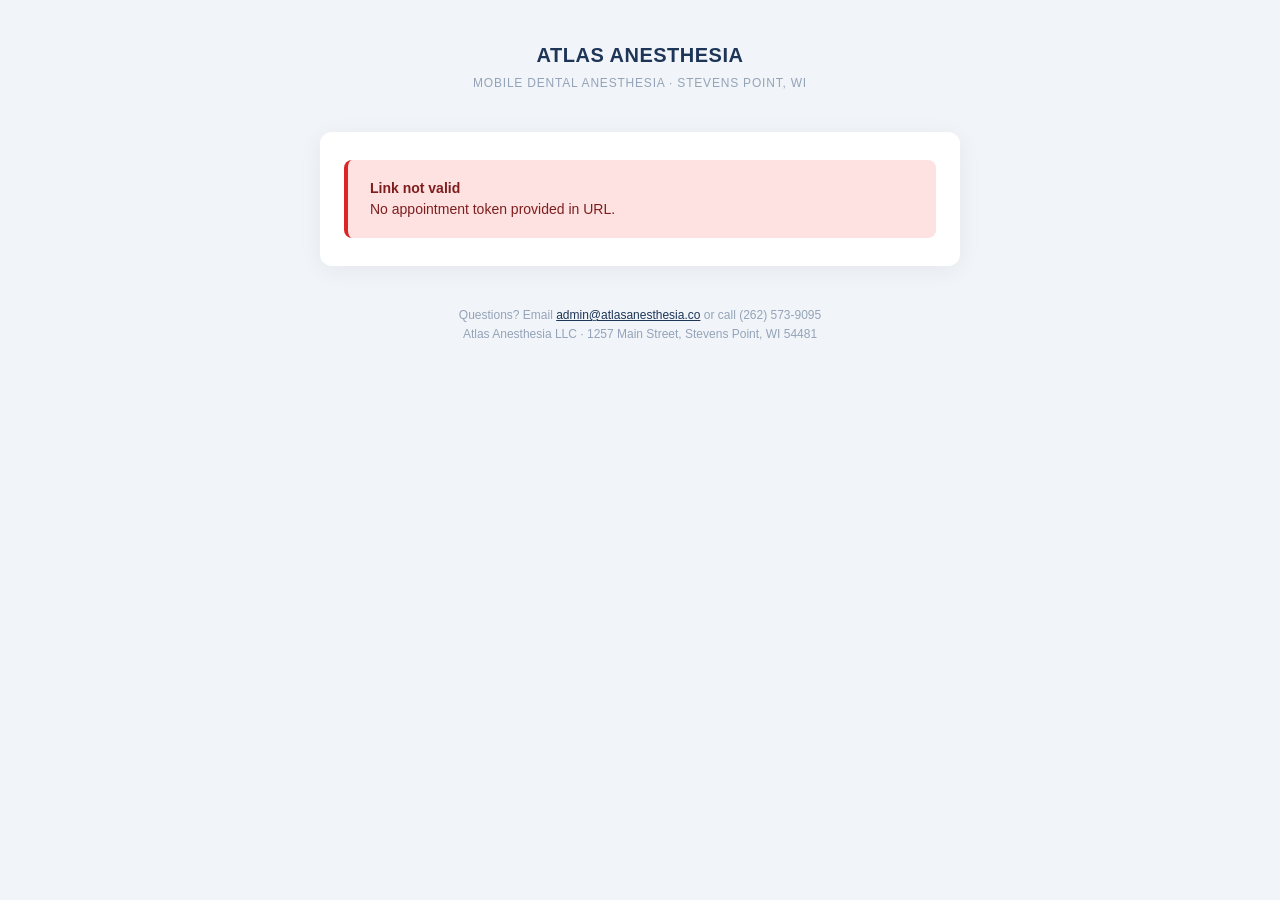
==== portal.html @ 6e7a2651 "HIPAA PHI redaction, Follow-up Tracker, Josh insurance form + misc - PHI redaction (phi-redaction.js" ====
<!DOCTYPE html>
<html lang="en">
<head>
  <meta charset="UTF-8">
  <meta name="viewport" content="width=device-width, initial-scale=1.0">
  <meta http-equiv="Cache-Control" content="no-cache, no-store, must-revalidate">
  <title>Atlas Anesthesia — Your Appointment</title>
  <link rel="icon" type="image/png" href="favicon.png">
  <style>
    :root {
      --primary: #1d3557;
      --accent: #2d6a4f;
      --warn: #d97706;
      --bg: #f1f5f9;
      --card: #ffffff;
      --text: #1e293b;
      --text-muted: #475569;
      --text-faint: #94a3b8;
      --border: #e2e8f0;
      --radius: 12px;
      --radius-sm: 8px;
    }
    * { box-sizing: border-box; margin: 0; padding: 0; }
    body {
      font-family: -apple-system, BlinkMacSystemFont, 'Segoe UI', sans-serif;
      background: var(--bg);
      color: var(--text);
      min-height: 100vh;
      padding: 24px 16px;
      line-height: 1.5;
    }
    .container {
      max-width: 640px;
      margin: 0 auto;
    }
    .brand {
      text-align: center;
      margin-bottom: 24px;
      padding: 16px 0;
    }
    .brand-name {
      font-size: 20px;
      font-weight: 700;
      color: var(--primary);
      letter-spacing: 0.5px;
    }
    .brand-tag {
      font-size: 12px;
      color: var(--text-faint);
      margin-top: 4px;
      text-transform: uppercase;
      letter-spacing: 0.8px;
    }
    .card {
      background: var(--card);
      border-radius: var(--radius);
      padding: 28px 24px;
      box-shadow: 0 4px 24px rgba(0,0,0,0.06);
      margin-bottom: 16px;
    }
    .card-header {
      background: var(--primary);
      color: #fff;
      padding: 20px 24px;
      border-radius: var(--radius) var(--radius) 0 0;
      margin: -28px -24px 24px;
    }
    .card-header-tag {
      font-size: 11px;
      font-weight: 600;
      text-transform: uppercase;
      letter-spacing: 1px;
      color: #90b8e0;
      margin-bottom: 4px;
    }
    .card-header-title {
      font-size: 22px;
      font-weight: 700;
    }
    .detail-row {
      display: flex;
      padding: 12px 0;
      border-bottom: 1px solid var(--border);
      gap: 12px;
    }
    .detail-row:last-child { border-bottom: none; }
    .detail-label {
      font-size: 12px;
      font-weight: 700;
      text-transform: uppercase;
      color: var(--text-faint);
      letter-spacing: 0.5px;
      min-width: 110px;
      flex-shrink: 0;
    }
    .detail-value {
      font-size: 15px;
      color: var(--text);
      flex: 1;
    }
    .pill-paid {
      display: inline-block;
      background: #dcfce7;
      color: #166534;
      font-size: 11px;
      font-weight: 700;
      padding: 4px 10px;
      border-radius: 12px;
      letter-spacing: 0.3px;
    }
    .pill-unpaid {
      display: inline-block;
      background: #fef3c7;
      color: #92400e;
      font-size: 11px;
      font-weight: 700;
      padding: 4px 10px;
      border-radius: 12px;
      letter-spacing: 0.3px;
    }
    .btn-deposit {
      display: block;
      background: var(--accent);
      color: #fff;
      text-decoration: none;
      padding: 16px 24px;
      border-radius: var(--radius-sm);
      font-size: 16px;
      font-weight: 700;
      text-align: center;
      margin-top: 16px;
      transition: transform 0.1s;
    }
    .btn-deposit:hover { transform: translateY(-1px); }
    .alert-info {
      background: #dbeafe;
      border-left: 4px solid #2563eb;
      padding: 14px 18px;
      border-radius: var(--radius-sm);
      margin-bottom: 16px;
      font-size: 13px;
      color: #1e3a8a;
      line-height: 1.6;
    }
    .alert-warn {
      background: #fef3c7;
      border-left: 4px solid var(--warn);
      padding: 14px 18px;
      border-radius: var(--radius-sm);
      margin-bottom: 16px;
      font-size: 13px;
      color: #78350f;
      line-height: 1.6;
    }
    .checklist {
      list-style: none;
      padding: 0;
      margin: 0;
    }
    .checklist li {
      padding: 8px 0;
      font-size: 14px;
      color: var(--text-muted);
      line-height: 1.5;
    }
    .checklist li::before {
      content: "☐";
      margin-right: 10px;
      color: var(--text-faint);
    }
    .footer {
      text-align: center;
      padding: 24px 16px;
      font-size: 12px;
      color: var(--text-faint);
      line-height: 1.6;
    }
    .loading {
      text-align: center;
      padding: 60px 20px;
      color: var(--text-faint);
      font-size: 14px;
    }
    .error {
      background: #fee2e2;
      border-left: 4px solid #dc2626;
      padding: 18px 22px;
      border-radius: var(--radius-sm);
      color: #7f1d1d;
      font-size: 14px;
      line-height: 1.5;
    }
    .spinner {
      width: 36px;
      height: 36px;
      border: 3px solid var(--border);
      border-top-color: var(--primary);
      border-radius: 50%;
      animation: spin 0.8s linear infinite;
      margin: 0 auto 12px;
    }
    @keyframes spin {
      to { transform: rotate(360deg); }
    }
  </style>
</head>
<body>
  <div class="container">
    <div class="brand">
      <div class="brand-name">ATLAS ANESTHESIA</div>
      <div class="brand-tag">Mobile Dental Anesthesia &middot; Stevens Point, WI</div>
    </div>

    <div id="loading" class="loading">
      <div class="spinner"></div>
      <div>Loading your appointment details...</div>
    </div>

    <div id="content" style="display:none">
      <!-- populated by JS -->
    </div>

    <div id="error" style="display:none">
      <div class="card">
        <div class="error">
          <strong>Link not valid</strong><br>
          <span id="error-message">This link may have expired or is incorrect. Please contact your dentist's office or call Atlas Anesthesia at (262) 573-9095.</span>
        </div>
      </div>
    </div>

    <div class="footer">
      Questions? Email <a href="mailto:admin@atlasanesthesia.co" style="color:var(--primary)">admin@atlasanesthesia.co</a> or call (262) 573-9095<br>
      Atlas Anesthesia LLC · 1257 Main Street, Stevens Point, WI 54481
    </div>
  </div>

  <script>
    const WORKER_URL = 'https://atlas-reminder.blue-disk-9b10.workers.dev';

    function getParam(name) {
      return new URLSearchParams(window.location.search).get(name);
    }

    function showError(msg) {
      document.getElementById('loading').style.display = 'none';
      document.getElementById('content').style.display = 'none';
      document.getElementById('error').style.display = 'block';
      if(msg) document.getElementById('error-message').textContent = msg;
    }

    function fmtDate(iso) {
      if(!iso) return '—';
      const d = new Date(iso + 'T12:00:00');
      return d.toLocaleDateString('en-US', { weekday: 'long', month: 'long', day: 'numeric', year: 'numeric' });
    }

    function fmtTime(t) {
      if(!t) return '';
      const [h, m] = t.split(':');
      const d = new Date(); d.setHours(parseInt(h), parseInt(m||0), 0);
      return d.toLocaleTimeString('en-US', { hour: 'numeric', minute: '2-digit' });
    }

    function renderPatientPortal(data) {
      const c = data.case || {};
      const depositPaid = !!c.depositPaid;
      const depositLink = c.depositLink || 'https://buy.stripe.com/00wfZgh0refXfSIarfejK00';
      const surgDate = fmtDate(c.surgeryDate);
      const timeStr = fmtTime(c.startTime);
      const html = `
        <div class="card">
          <div class="card-header">
            <div class="card-header-tag">Your upcoming appointment</div>
            <div class="card-header-title">Dental Anesthesia</div>
          </div>

          <div class="detail-row">
            <div class="detail-label">Date</div>
            <div class="detail-value"><strong>${surgDate}</strong>${timeStr ? ' at <strong>'+timeStr+'</strong>' : ''}</div>
          </div>
          ${c.provider ? `<div class="detail-row"><div class="detail-label">Dentist</div><div class="detail-value">${c.provider}</div></div>` : ''}
          ${c.surgeryCenter ? `<div class="detail-row"><div class="detail-label">Location</div><div class="detail-value">${c.surgeryCenter}</div></div>` : ''}
          ${c.anesthesiaProvider ? `<div class="detail-row"><div class="detail-label">Anesthesia By</div><div class="detail-value">${c.anesthesiaProvider}</div></div>` : ''}
          <div class="detail-row">
            <div class="detail-label">Deposit</div>
            <div class="detail-value">
              ${depositPaid
                ? '<span class="pill-paid">✓ PAID</span><div style="font-size:12px;color:var(--text-faint);margin-top:6px">Thank you — your $500 deposit has been received.</div>'
                : '<span class="pill-unpaid">⏳ NOT YET RECEIVED</span><div style="font-size:13px;color:var(--text-muted);margin-top:8px">A $500 deposit is required to confirm your appointment. The remaining balance is collected 7–8 days before surgery.</div>'}
            </div>
          </div>
        </div>

        ${!depositPaid ? `
        <div class="card">
          <h3 style="font-size:18px;color:var(--text);margin-bottom:8px">Complete Your Deposit</h3>
          <p style="font-size:14px;color:var(--text-muted);margin-bottom:8px">Click the button below to pay your $500 deposit securely via Stripe.</p>
          <a href="${depositLink}" class="btn-deposit" target="_blank">Pay $500 Deposit →</a>
        </div>
        ` : ''}

        <div class="card">
          <h3 style="font-size:18px;color:var(--text);margin-bottom:14px">Important Reminders</h3>
          <div class="alert-warn">
            <strong>⚠️ No food or drink (NPO)</strong><br>
            Nothing to eat or drink — including water, gum, or mints — for at least <strong>8 hours before</strong> your appointment. This is essential for your safety.
          </div>
          <div class="alert-info">
            <strong>🚗 Driver required</strong><br>
            You must have a responsible adult to drive you home after anesthesia. Rideshares are not permitted. Your driver should plan to stay with you for the first 24 hours.
          </div>
          <h4 style="font-size:14px;font-weight:700;color:var(--text);margin:18px 0 8px;text-transform:uppercase;letter-spacing:0.5px">Day-of checklist</h4>
          <ul class="checklist">
            <li>Bring photo ID and insurance card</li>
            <li>Bring a list of all current medications</li>
            <li>Wear loose, comfortable clothing with short sleeves</li>
            <li>Remove nail polish, jewelry, and contact lenses</li>
            <li>Arrive 15 minutes early</li>
          </ul>
        </div>
      `;
      document.getElementById('content').innerHTML = html;
      document.getElementById('loading').style.display = 'none';
      document.getElementById('content').style.display = 'block';
    }

    async function loadPortal() {
      const token = getParam('t');
      if(!token) { showError('No appointment token provided in URL.'); return; }
      try {
        const res = await fetch(`${WORKER_URL}/portal-resolve`, {
          method: 'POST',
          headers: { 'Content-Type': 'application/json' },
          body: JSON.stringify({ token })
        });
        if(!res.ok) {
          if(res.status === 404) { showError('This link has expired or is no longer valid.'); return; }
          showError('Could not load appointment details. Please try again later.'); return;
        }
        const data = await res.json();
        if(data.error) { showError(data.error); return; }
        if(data.type === 'patient') { renderPatientPortal(data); }
        else if(data.type === 'center') { window.location.href = `portal-center.html?t=${encodeURIComponent(token)}`; }
        else { showError('Unknown portal type.'); }
      } catch(err) {
        console.error(err);
        showError('Could not load appointment details. Please check your internet connection.');
      }
    }
    loadPortal();
  </script>
</body>
</html>
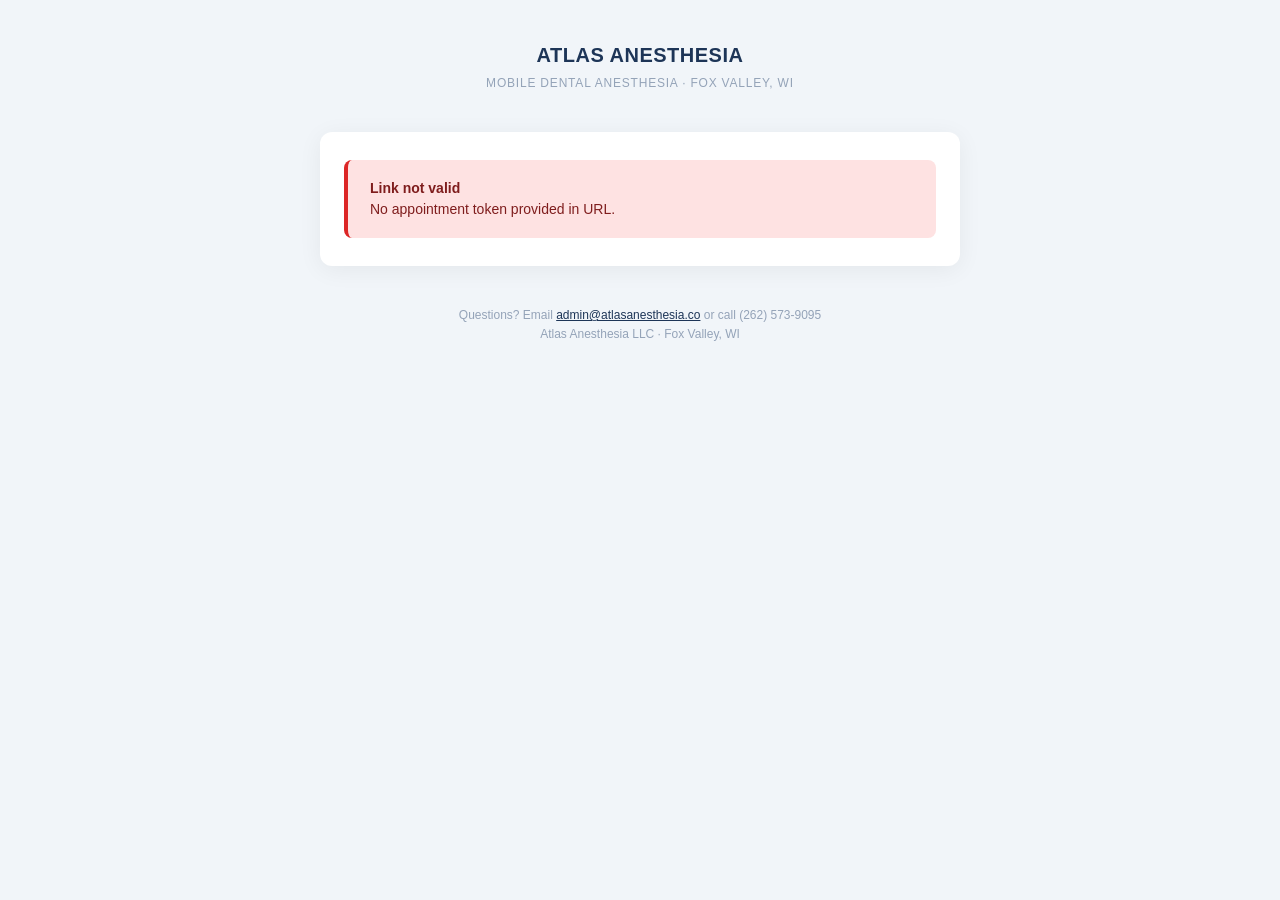
==== commit 2469afe1: "Patient portal: always show Fox Valley, WI Was switching between Fox Valley (Josh) and Stevens Point" ====
--- a/portal.html
+++ b/portal.html
@@ -208,7 +208,7 @@
   <div class="container">
     <div class="brand">
       <div class="brand-name">ATLAS ANESTHESIA</div>
-      <div class="brand-tag">Mobile Dental Anesthesia &middot; Stevens Point, WI</div>
+      <div class="brand-tag">Mobile Dental Anesthesia &middot; <span id="brand-tag-city">Fox Valley, WI</span></div>
     </div>
 
     <div id="loading" class="loading">
@@ -231,7 +231,7 @@
 
     <div class="footer">
       Questions? Email <a href="mailto:admin@atlasanesthesia.co" style="color:var(--primary)">admin@atlasanesthesia.co</a> or call (262) 573-9095<br>
-      Atlas Anesthesia LLC · 1257 Main Street, Stevens Point, WI 54481
+      Atlas Anesthesia LLC · <span id="portal-footer-address">Fox Valley, WI</span>
     </div>
   </div>
 
@@ -264,6 +264,11 @@
 
     function renderPatientPortal(data) {
       const c = data.case || {};
+      // Brand the patient portal as Fox Valley for both CRNAs.
+      const ctEl = document.getElementById('brand-tag-city');
+      if(ctEl) ctEl.textContent = 'Fox Valley, WI';
+      const ftEl = document.getElementById('portal-footer-address');
+      if(ftEl) ftEl.textContent = 'Fox Valley, WI';
       const depositPaid = !!c.depositPaid;
       const depositLink = c.depositLink || 'https://buy.stripe.com/00wfZgh0refXfSIarfejK00';
       const surgDate = fmtDate(c.surgeryDate);
@@ -341,7 +346,6 @@
         const data = await res.json();
         if(data.error) { showError(data.error); return; }
         if(data.type === 'patient') { renderPatientPortal(data); }
-        else if(data.type === 'center') { window.location.href = `portal-center.html?t=${encodeURIComponent(token)}`; }
         else { showError('Unknown portal type.'); }
       } catch(err) {
         console.error(err);
